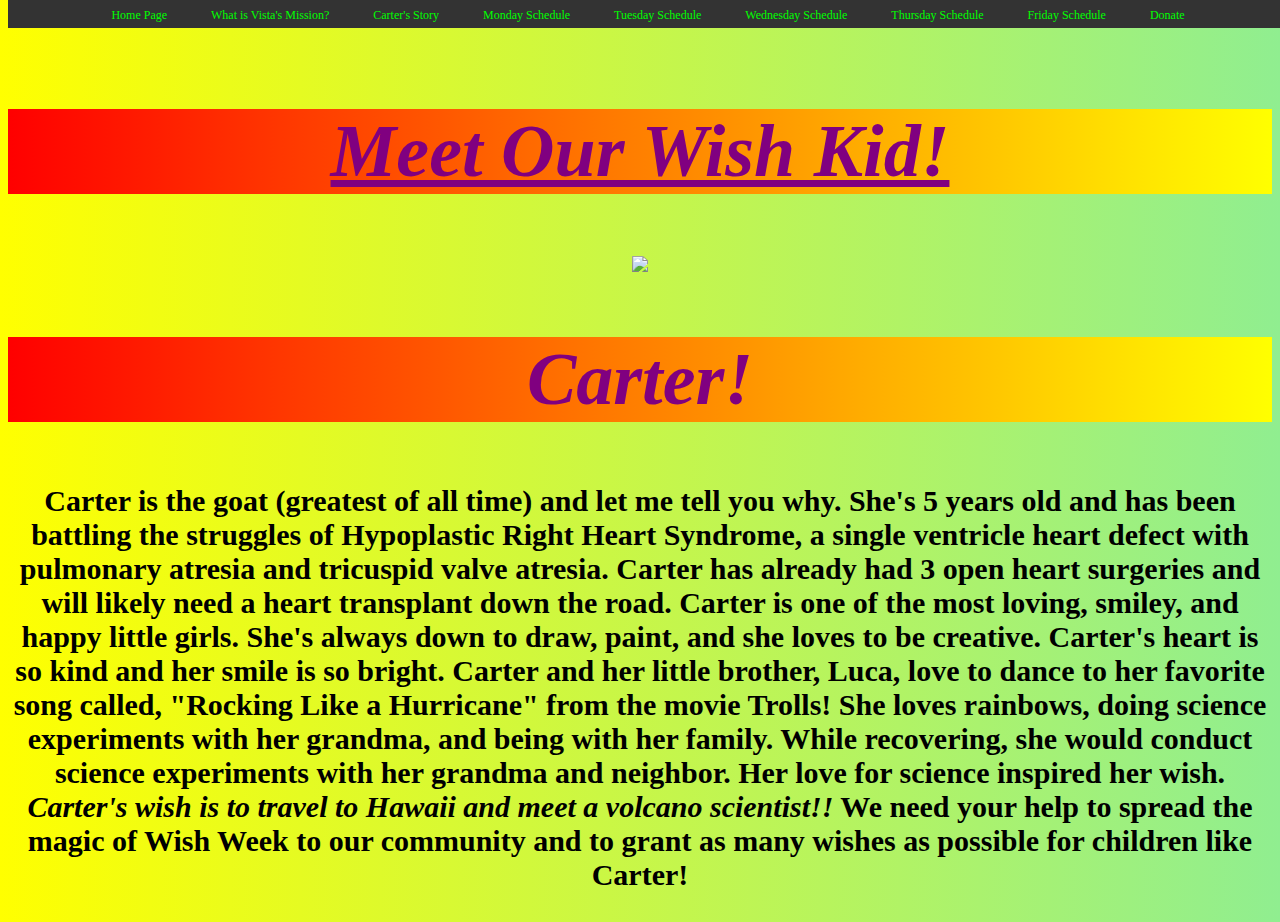
==== carter's story.html @ 5ccce94d "Add files via upload" ====
<!DOCTYPE html> 
<html>
    <head>
        <title>Carter's Story</title>
        <link rel = "stylesheet" href = "styles.css"
    </head>
        <nav>
    <ul>
        <li><a href="index.html">Home Page</a></li>
        <li><a href="Vista's Mission.html">What is Vista's Mission?</a></li>
        <li><a href="carter's story.html">Carter's Story</a></li>
        <li><a href="monday.html">Monday Schedule</a></li>
        <li><a href="tuesday.html">Tuesday Schedule</a></li>
        <li><a href="wednesday.html">Wednesday Schedule</a></li>
        <li><a href="thursday.html">Thursday Schedule</a></li>
        <li><a href="friday.html">Friday Schedule</a></li>
        <li><a href="donation.html">Donate</a></li>
    </ul>
</nav>
    <body>
        <h2><u>Meet Our Wish Kid!</u></h2>
        <center><img src = "be1.png"></center>
        <h2>Carter!</h2>
        <h3>Carter is the goat (greatest of all time) and let me tell you why. She's 5 years old and has been battling the struggles of Hypoplastic Right Heart Syndrome, a single ventricle heart defect with pulmonary atresia and tricuspid valve atresia. Carter has already had 3 open heart surgeries and will likely need a heart transplant down the road. Carter is one of the most loving, smiley, and happy little girls. She's always down to draw, paint, and she loves to be creative. Carter's heart is so kind and her smile is so bright. Carter and her little brother, Luca, love to dance to her favorite song called, "Rocking Like a Hurricane" from the movie Trolls! She loves rainbows, doing science experiments with her grandma, and being with her family. While recovering, she would conduct science experiments with her grandma and neighbor. Her love for science inspired her wish. <i><b>Carter's wish is to travel to Hawaii and meet a volcano scientist!!</b></i> We need your help to spread the magic of Wish Week to our community and to grant as many wishes as possible for children like Carter!</h3> 
</h3>
        
    </body>
    
</html>
---- styles.css ----
body {
    background-image: linear-gradient(to left,lightgreen,yellow);
}
h1 {
    background:linear-gradient(to right,pink,cyan);
    font-family:tahoma;
    font-size:100px;
    color:blue;
    text-align:center;
}

h2 {
    background:linear-gradient(to right,red,yellow);
    font-style:italic;
    font-style:bold;
    font-family:"Times New Roman", serif;
    font-size:74px;
    text-align:center;
    color:purple;
}
a {
    font-size:40px;
}
h3 {
    font-size:30px;
    text-align:center;
    font-family:georgia;
    
}
h3 ul {
    text-align:left;
}




ul ul {
    font-size:20px;
}

















/* Thanks ChatGPT
body {
            margin: 0;
            font-family: Arial, sans-serif;
        }

        /* Navigation bar styling */
        nav {
            background-color: #333;
            position: fixed;
            top: 0;
            width: 100%;
            padding: 5px 0;
            z-index: 1000;
            text-align: center;
        }

        nav ul {
            list-style: none;
            margin: 0;
            padding: 0;
        }

        nav ul li {
            display: inline;
            margin: 0 10px;
        }

        nav ul li a {
            color:lime;
            text-decoration: none;
            font-size: 12px;
            padding: 5px 10px;
            transition: background-color 0.3s ease;
        }

        nav ul li a:hover {
            background-color: #555;
            border-radius: 5px;
        }

        /* Add some padding to the body to avoid content being hidden behind the fixed nav */
        body {
            padding-top: 40px; /* Adjust padding to prevent content being hidden */
        }
    </style>
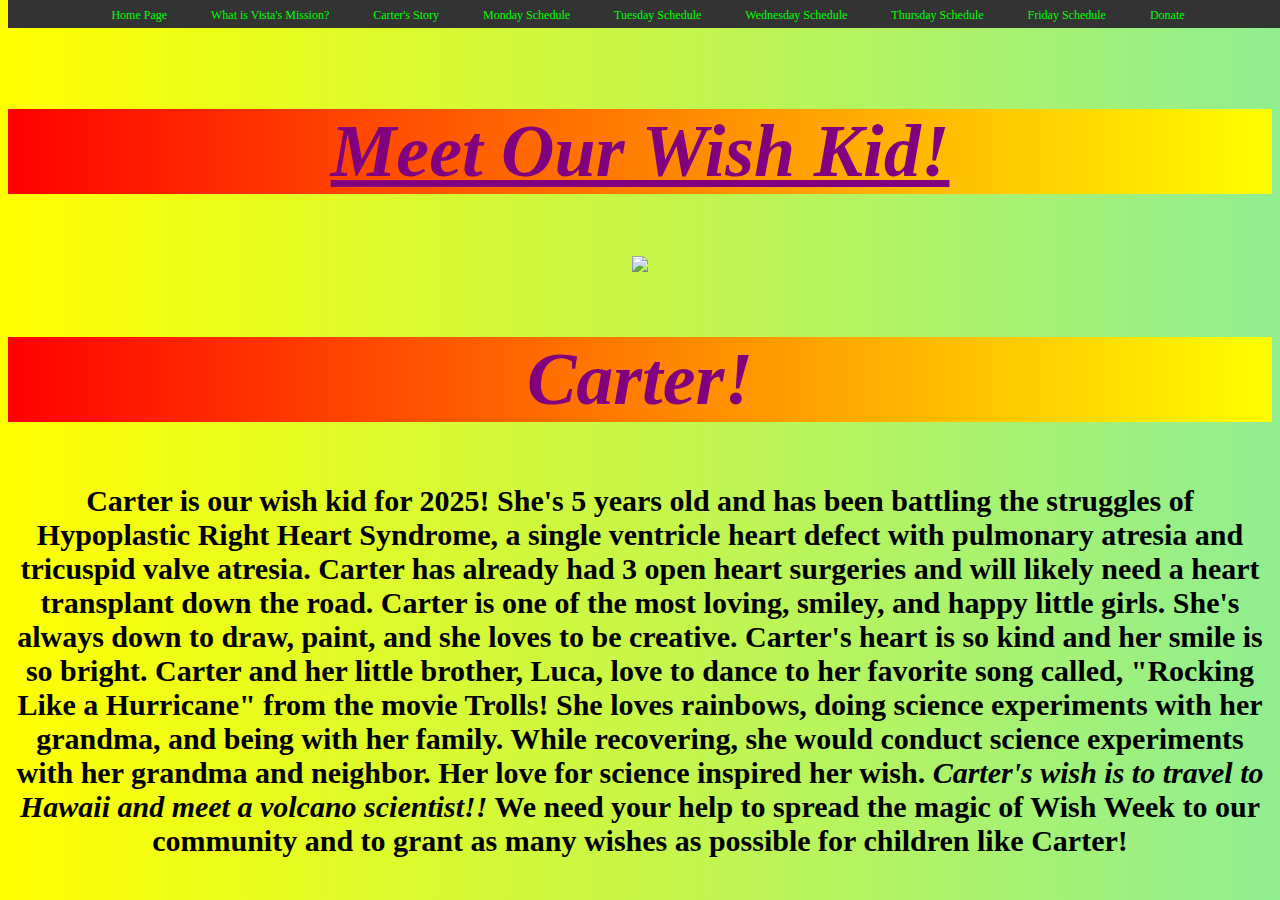
==== commit dd1caeff: "Update carter's story.html" ====
--- a/carter's story.html
+++ b/carter's story.html
@@ -19,11 +19,11 @@
 </nav>
     <body>
         <h2><u>Meet Our Wish Kid!</u></h2>
-        <center><img src = "be1.png"></center>
+        <center><img src = "https://codehs.com/uploads/87cd205d726178b956284efbfca03706"></center>
         <h2>Carter!</h2>
-        <h3>Carter is the goat (greatest of all time) and let me tell you why. She's 5 years old and has been battling the struggles of Hypoplastic Right Heart Syndrome, a single ventricle heart defect with pulmonary atresia and tricuspid valve atresia. Carter has already had 3 open heart surgeries and will likely need a heart transplant down the road. Carter is one of the most loving, smiley, and happy little girls. She's always down to draw, paint, and she loves to be creative. Carter's heart is so kind and her smile is so bright. Carter and her little brother, Luca, love to dance to her favorite song called, "Rocking Like a Hurricane" from the movie Trolls! She loves rainbows, doing science experiments with her grandma, and being with her family. While recovering, she would conduct science experiments with her grandma and neighbor. Her love for science inspired her wish. <i><b>Carter's wish is to travel to Hawaii and meet a volcano scientist!!</b></i> We need your help to spread the magic of Wish Week to our community and to grant as many wishes as possible for children like Carter!</h3> 
+        <h3>Carter is our wish kid for 2025! She's 5 years old and has been battling the struggles of Hypoplastic Right Heart Syndrome, a single ventricle heart defect with pulmonary atresia and tricuspid valve atresia. Carter has already had 3 open heart surgeries and will likely need a heart transplant down the road. Carter is one of the most loving, smiley, and happy little girls. She's always down to draw, paint, and she loves to be creative. Carter's heart is so kind and her smile is so bright. Carter and her little brother, Luca, love to dance to her favorite song called, "Rocking Like a Hurricane" from the movie Trolls! She loves rainbows, doing science experiments with her grandma, and being with her family. While recovering, she would conduct science experiments with her grandma and neighbor. Her love for science inspired her wish. <i><b>Carter's wish is to travel to Hawaii and meet a volcano scientist!!</b></i> We need your help to spread the magic of Wish Week to our community and to grant as many wishes as possible for children like Carter!</h3> 
 </h3>
         
     </body>
     
-</html>+</html>
